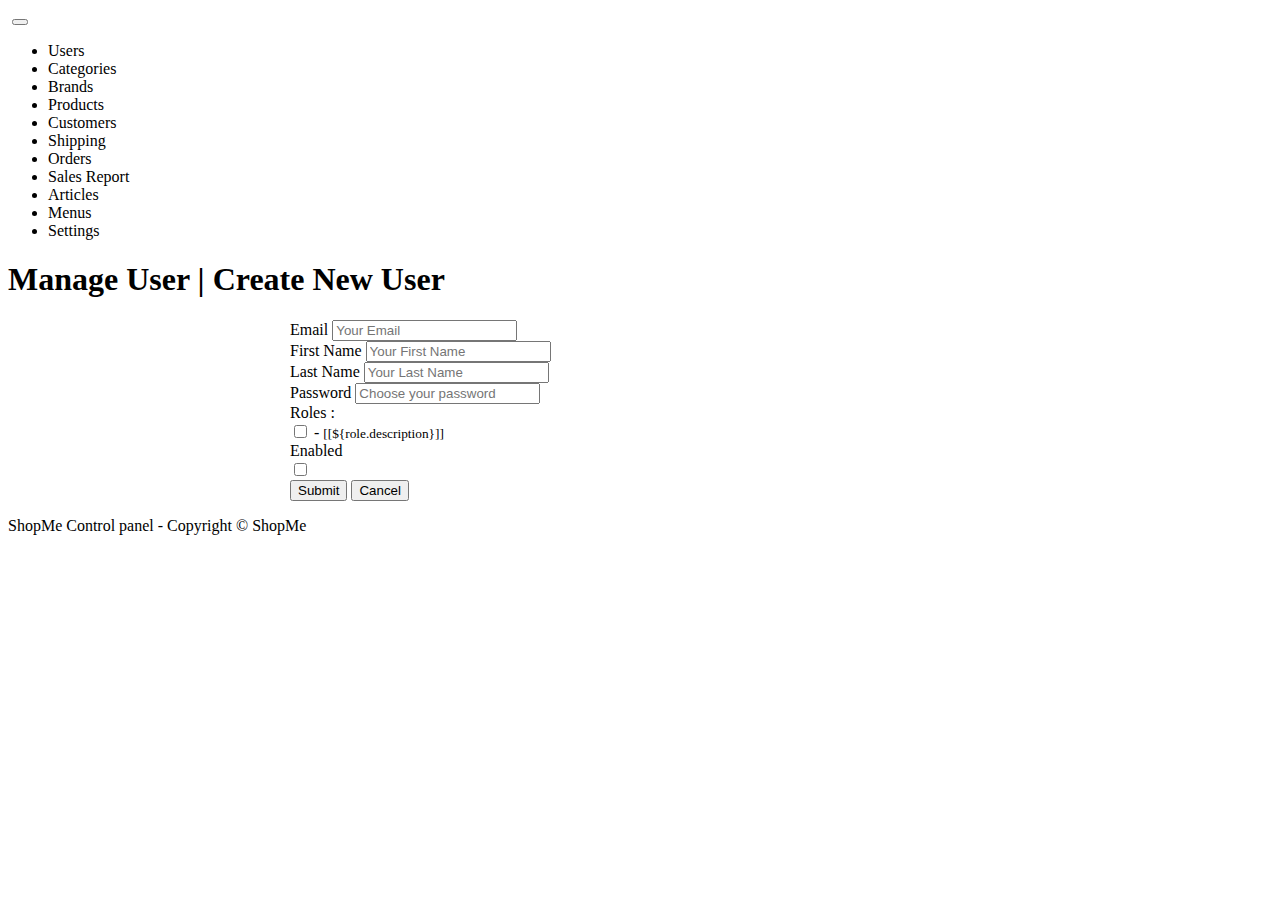
==== src/main/resources/templates/newuser_form.html @ 57b87066 "first commit" ====
<!DOCTYPE html>
<html xmlns:th="http://www.thymeleaf.org">
<head>
    <meta http-equiv="Content-Type" content="text/html" charset="UTF-8" />
    <meta name="viewport" content="width=device-width, initial-scale=1.0, minimum-scale=1.0" />
    <title>Create New User</title>
    <link rel="stylesheet" type="text/css" th:href="@{/webjars/bootstrap/css/bootstrap.min.css}" >
    <script type="text/javascript" th:src="@{/webjars/jquery/jquery.min.js}"></script>
    <script type="text/javascript" th:src="@{/webjars/bootstrap/js/bootstrap.min.js}"></script>
</head>
<body>
    <div class="container-fluid">

        <div>
            <nav class="navbar navbar-expand-lg bg-dark navbar-dark">
                <a class="navbar-brand" th:href="@{/}">
                    <img th:src="@{/images/shopmeadminlogo.png}" />
                </a>
                <button class="navbar-toggler" type="button"
                        data-bs-toggle="collapse" data-bs-target="#topNavbar">
                    <span class="navbar-toggler-icon"></span>
                </button>

                <div class="collapse navbar-collapse" id="topNavbar">
                    <ul class="navbar-nav">
                        <li class="nav-item">
                            <a class="nav-link" th:href="@{/users}">Users</a>
                        </li>
                        <li class="nav-item">
                            <a class="nav-link" th:href="@{/categories}">Categories</a>
                        </li>
                        <li class="nav-item">
                            <a class="nav-link" th:href="@{/brands}">Brands</a>
                        </li>
                        <li class="nav-item">
                            <a class="nav-link" th:href="@{/products}">Products</a>
                        </li>
                        <li class="nav-item">
                            <a class="nav-link" th:href="@{/customers}">Customers</a>
                        </li>
                        <li class="nav-item">
                            <a class="nav-link" th:href="@{/shipping}">Shipping</a>
                        </li>
                        <li class="nav-item">
                            <a class="nav-link" th:href="@{/orders}">Orders</a>
                        </li>
                        <li class="nav-item">
                            <a class="nav-link" th:href="@{/report}">Sales Report</a>
                        </li>
                        <li class="nav-item">
                            <a class="nav-link" th:href="@{/articles}">Articles</a>
                        </li>
                        <li class="nav-item">
                            <a class="nav-link" th:href="@{/menus}">Menus</a>
                        </li>
                        <li class="nav-item">
                            <a class="nav-link" th:href="@{/settings}">Settings</a>
                        </li>

                    </ul>
                </div>
            </nav>
        </div>

        <div>
            <h1>Manage User | Create New User</h1>
        </div>

        <form th:action="@{/users/save}" method="post" style="max-width: 700px; margin: 0 auto"
        th:object="${user}" >
            <div class="border border-secondary rounded p-3">
                <div class="mb-3">
                    <label for="formGroupExampleInputEmail"
                           class="col-sm-4 col-form-label">Email</label>
                    <input type="email" class="form-control"
                           id="formGroupExampleInputEmail"
                           placeholder="Your Email"
                           th:field="*{email}" required
                        minlength="8" maxlength="128">
                </div>

                <div class="mb-3">
                    <label for="formGroupExampleInputFirstName"
                           class="form-label">First Name</label>
                    <input type="text" class="form-control"
                           id="formGroupExampleInputFirstName"
                           placeholder="Your First Name"
                           th:field="*{firstName}" required
                           minlength="2" maxlength="45" >
                </div>

                <div class="mb-3">
                    <label for="formGroupExampleInputLastName"
                           class="form-label">Last Name</label>
                    <input type="text" class="form-control"
                           id="formGroupExampleInputLastName"
                           placeholder="Your Last Name"
                           th:field="*{lastName}" required
                           minlength="2" maxlength="45">
                </div>

                <div class="mb-3">
                    <label for="formGroupExampleInputPassword"
                           class="form-label">Password</label>
                    <input type="password" class="form-control"
                           id="formGroupExampleInputPassword"
                           placeholder="Choose your password"
                           th:field="*{password}" required
                           minlength="8" maxlength="20">
                </div>

                <div class="mb-3">
                    <label class="col-sm-4 col-form-label">Roles :</label>
                    <div class="col-sm-8 p-3 align-content-center">
                        <th:block th:each="role: ${allRolesList}">
                            <input type="checkbox" th:field="*{roles}"
                                   th:text="${role.name}"
                                   th:value="${role.id}"
                                    class="m-2" />
                            - <small>[[${role.description}]]</small>
                            <br/>
                        </th:block>
                    </div>
                </div>

                <div class="mb-3">
                    <label class="col-sm-4 col-form-label">Enabled</label>
                    <div class="col-sm-8 p-3">
                        <input type="checkbox" th:field="*{enabled}" />
                    </div>
                </div>

                <div class="text-center">
                    <button type="submit"
                            class="btn btn-primary m-3">Submit</button>
                    <button type="button"
                            class="btn btn-secondary"
                            id="cancelButton"
                            th:href="@{/users}">Cancel</button>
                </div>
            </div>
        </form>

        <div class="text-center">
            <p>ShopMe Control panel - Copyright &copy; ShopMe</p>
        </div>

    </div>

    <script type="text/javascript">
        $(document).ready(function () {
            $("#cancelButton").on("click", function () {
                window.location = "[[@{/users}]]";
            });
        });
    </script>

</body>
</html>
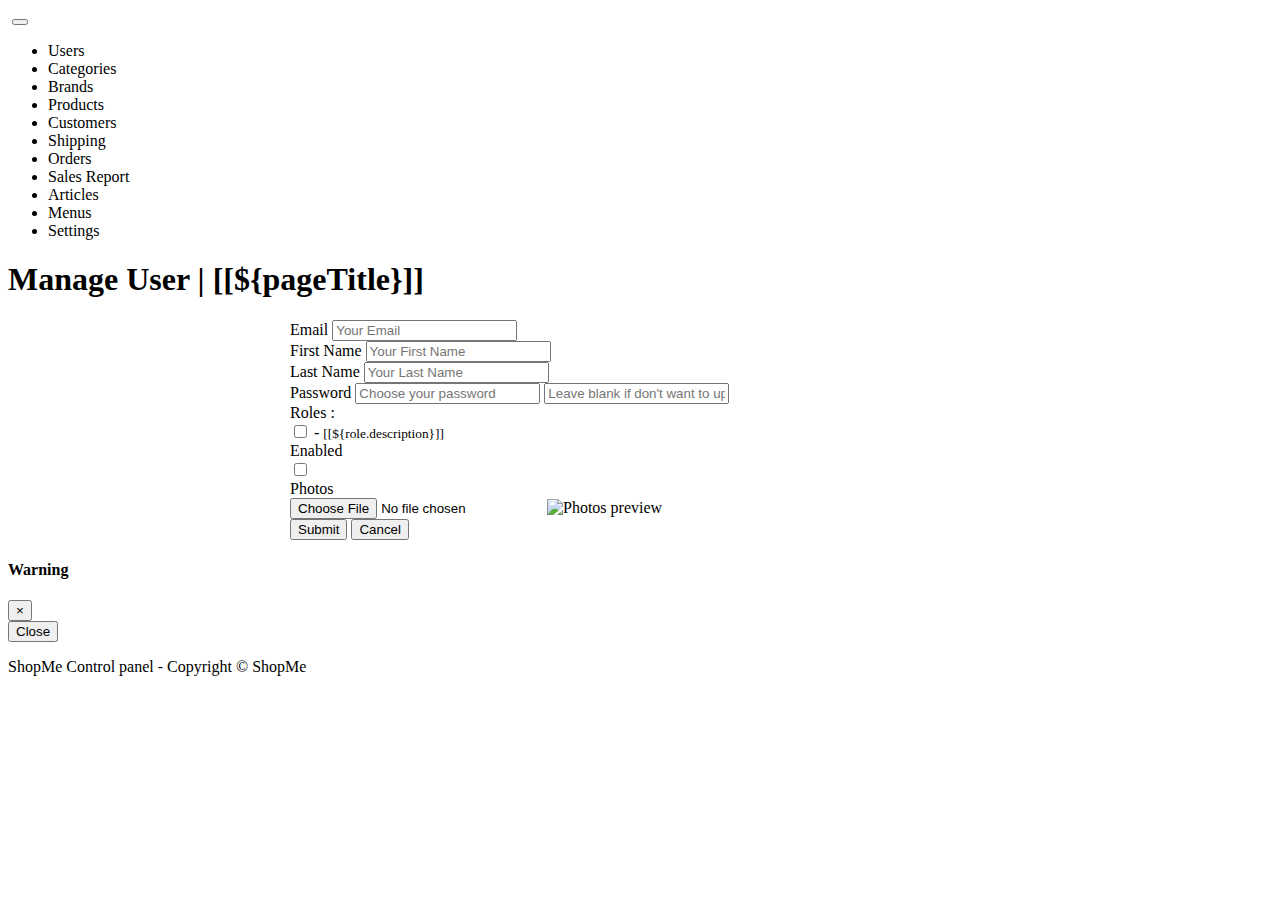
==== commit 69bbaccd: "User Management Module" ====
--- a/src/main/resources/templates/newuser_form.html
+++ b/src/main/resources/templates/newuser_form.html
@@ -3,7 +3,7 @@
 <head>
     <meta http-equiv="Content-Type" content="text/html" charset="UTF-8" />
     <meta name="viewport" content="width=device-width, initial-scale=1.0, minimum-scale=1.0" />
-    <title>Create New User</title>
+    <title>[[${pageTitle}]]</title>
     <link rel="stylesheet" type="text/css" th:href="@{/webjars/bootstrap/css/bootstrap.min.css}" >
     <script type="text/javascript" th:src="@{/webjars/jquery/jquery.min.js}"></script>
     <script type="text/javascript" th:src="@{/webjars/bootstrap/js/bootstrap.min.js}"></script>
@@ -63,49 +63,47 @@
         </div>
 
         <div>
-            <h1>Manage User | Create New User</h1>
+            <h1>Manage User | [[${pageTitle}]]</h1>
         </div>
 
         <form th:action="@{/users/save}" method="post" style="max-width: 700px; margin: 0 auto"
-        th:object="${user}" >
+              enctype="multipart/form-data"
+        th:object="${user}" onsubmit="return checkEmailUnique(this)">
+            <input type="hidden" th:field="*{id}" />
             <div class="border border-secondary rounded p-3">
                 <div class="mb-3">
-                    <label for="formGroupExampleInputEmail"
-                           class="col-sm-4 col-form-label">Email</label>
+                    <label class="col-sm-4 col-form-label">Email</label>
                     <input type="email" class="form-control"
-                           id="formGroupExampleInputEmail"
                            placeholder="Your Email"
                            th:field="*{email}" required
                         minlength="8" maxlength="128">
                 </div>
 
                 <div class="mb-3">
-                    <label for="formGroupExampleInputFirstName"
-                           class="form-label">First Name</label>
+                    <label class="form-label">First Name</label>
                     <input type="text" class="form-control"
-                           id="formGroupExampleInputFirstName"
                            placeholder="Your First Name"
                            th:field="*{firstName}" required
                            minlength="2" maxlength="45" >
                 </div>
 
                 <div class="mb-3">
-                    <label for="formGroupExampleInputLastName"
-                           class="form-label">Last Name</label>
+                    <label class="form-label">Last Name</label>
                     <input type="text" class="form-control"
-                           id="formGroupExampleInputLastName"
                            placeholder="Your Last Name"
                            th:field="*{lastName}" required
                            minlength="2" maxlength="45">
                 </div>
 
                 <div class="mb-3">
-                    <label for="formGroupExampleInputPassword"
-                           class="form-label">Password</label>
-                    <input type="password" class="form-control"
-                           id="formGroupExampleInputPassword"
+                    <label class="form-label">Password</label>
+                    <input th:if="${user.id == null}" type="password" class="form-control"
                            placeholder="Choose your password"
                            th:field="*{password}" required
+                           minlength="8" maxlength="20">
+                    <input th:if="${user.id != null}" type="password" class="form-control"
+                           placeholder="Leave blank if don't want to update"
+                           th:field="*{password}"
                            minlength="8" maxlength="20">
                 </div>
 
@@ -130,6 +128,20 @@
                     </div>
                 </div>
 
+                <div class="mb-3">
+                    <label class="col-sm-4 col-form-label">Photos</label>
+                    <div class="col-sm-8 p-3">
+                        <input type="hidden" th:field="*{photos}" />
+                        <input type="file" id="fileImage"
+                               name="image"
+                               accept="image/png, image/jpeg" class="mb-2"/>
+                        <img id="thumbnail" alt="Photos preview"
+                             th:src="@{${user.photosImagePath}}"
+                             style="width: 100px"
+                                class="img-fluid"/>
+                    </div>
+                </div>
+
                 <div class="text-center">
                     <button type="submit"
                             class="btn btn-primary m-3">Submit</button>
@@ -141,6 +153,28 @@
             </div>
         </form>
 
+        <div class="modal fade text-center" id="modalDialog">
+            <div class="modal-dialog">
+                <div class="modal-content">
+                    <div class="modal-header">
+                        <h4 class="modal-title" id="modalTitle">Warning</h4>
+                        <button type="button" class="close" data-dismiss="modal"
+                                onclick="hideModalDialog()">&times;</button>
+                    </div>
+
+                    <div class="modal-body">
+                        <span id="modalBody"></span>
+                    </div>
+
+                    <div class="modal-footer">
+                        <button type="button" class="btn btn-danger"
+                                data-dismiss="modal" onclick="hideModalDialog()">Close</button>
+                    </div>
+
+                </div>
+            </div>
+        </div>
+
         <div class="text-center">
             <p>ShopMe Control panel - Copyright &copy; ShopMe</p>
         </div>
@@ -152,7 +186,64 @@
             $("#cancelButton").on("click", function () {
                 window.location = "[[@{/users}]]";
             });
+
+            $("#fileImage").change(function () {
+                fileSize = this.files[0].size;
+                // alert("File size: " + fileSize);
+
+                if(fileSize>1048576) {
+                    this.setCustomValidity("you must choose an image less than 1MB!");
+                    this.reportValidity();
+                } else {
+                    this.setCustomValidity("");
+                    showImageThumbnail(this);
+                }
+            })
         });
+
+        function checkEmailUnique(form) {
+            url = "[[@{/users/check_email}]]";
+            userEmail = $("#email").val();
+            userId = $("#id").val();
+
+            params = {id: userId, email: userEmail};
+
+            $.post(url, params, function (response) {
+                if(response == "OK") {
+                    form.submit();
+                } else if(response == "Duplicate") {
+                    showModalDialog("Warning", "Email Already Exists");
+                } else {
+                    showModalDialog("Warning", "Some Error Occured...Try Again!!!");
+                }
+            }).fail(function () {
+                showModalDialog("Warning", "Could not connect to the server!!!");
+            });
+
+            return false;
+        }
+
+        function showModalDialog(title, message) {
+            $("#modalTitle").text(title);
+            $("#modalBody").text(message);
+            $("#modalDialog").modal("show");
+        }
+
+        function hideModalDialog() {
+            $("#modalDialog").modal("hide");
+        }
+
+        function showImageThumbnail(fileInput) {
+            var file =  fileInput.files[0];
+            var reader = new FileReader();
+
+            reader.onload = function (e) {
+                $("#thumbnail").attr("src", e.target.result);
+            };
+
+            reader.readAsDataURL(file)
+        }
+
     </script>
 
 </body>
